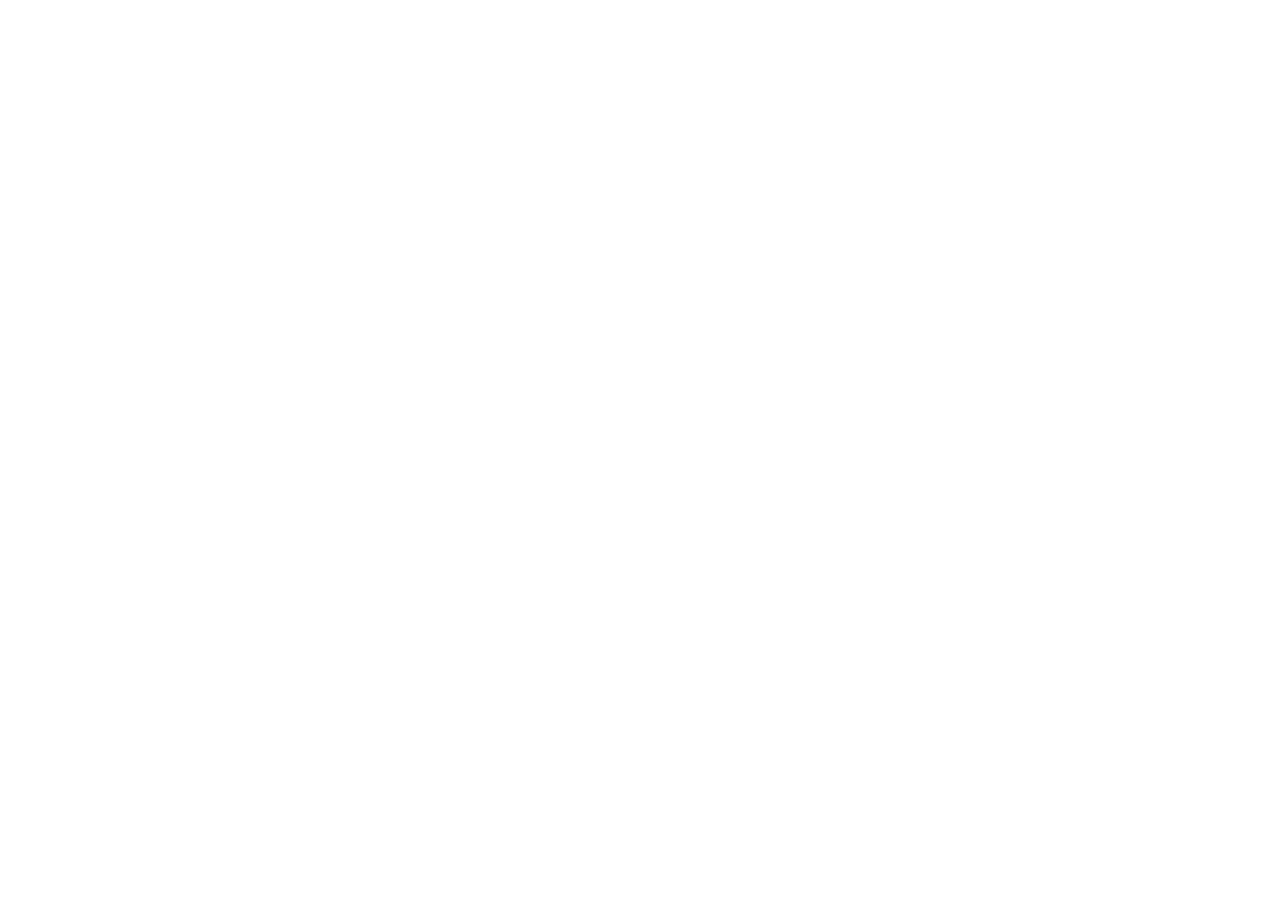
==== index.html @ 6273665b "Created index.html and edited README.md" ====
<!DOCTYPE html>
<html lang="en">
<head>
    <meta charset="UTF-8">
    <meta name="viewport" content="width=device-width, initial-scale=1.0">
    <title>Document</title>
</head>
<body>
    
</body>
</html>
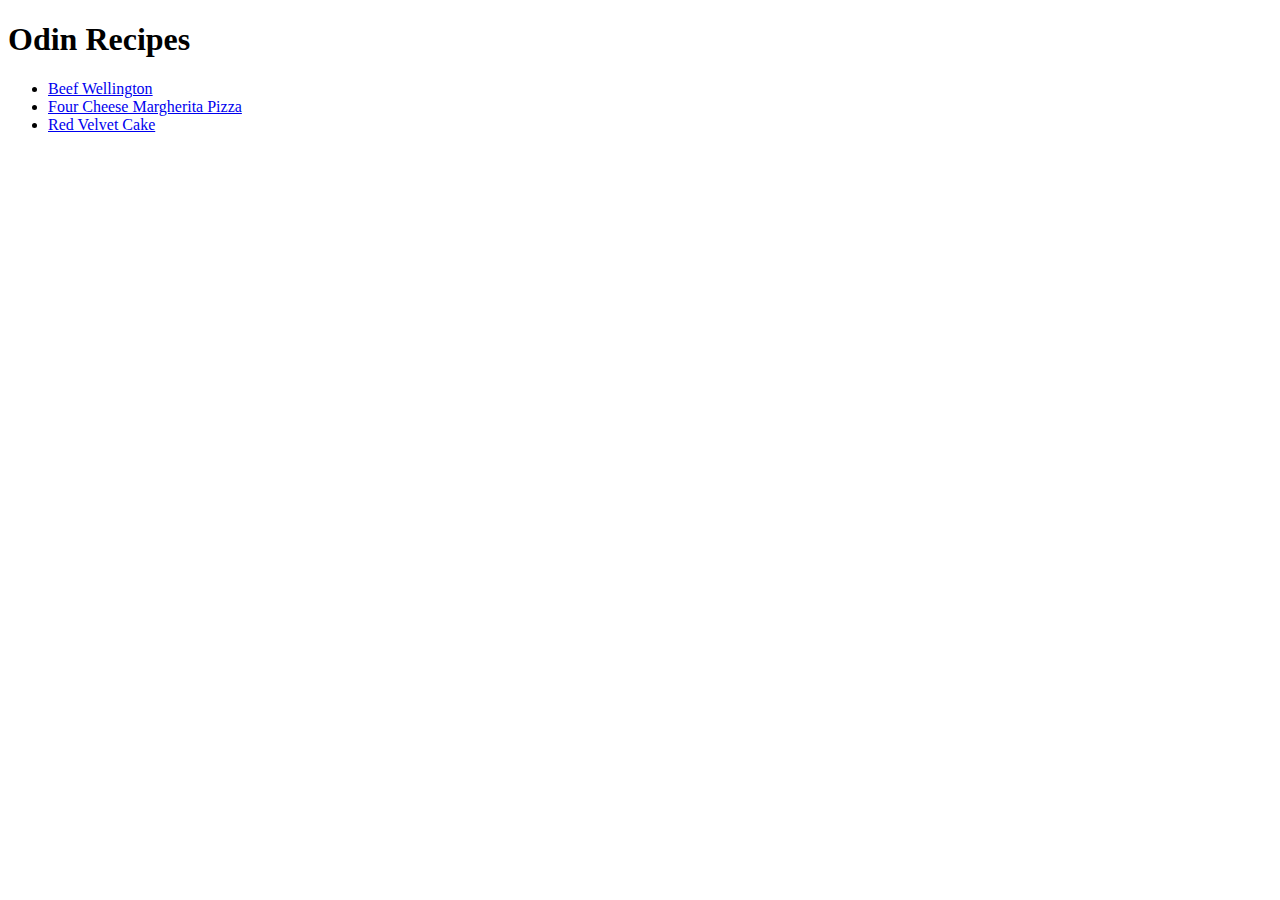
==== commit dd3216ae: "Reformated file structure with adding new folders" ====
--- a/index.html
+++ b/index.html
@@ -3,9 +3,14 @@
 <head>
     <meta charset="UTF-8">
     <meta name="viewport" content="width=device-width, initial-scale=1.0">
-    <title>Document</title>
+    <title>Odin Recipes</title>
 </head>
 <body>
-    
+    <h1>Odin Recipes</h1>
+    <ul>
+        <li><a href="./recipepages/beefwellington.html" target="_blank" rel="noopener noreferrer">Beef Wellington</a></li>
+        <li><a href="./recipepages/margheritapizza.html" target="_blank" rel="noopener noreferrer">Four Cheese Margherita Pizza</a></li>
+        <li><a href="./recipepages/redvelvetcake.html" target="_blank" rel="noopener noreferrer">Red Velvet Cake</a></li>
+    </ul>
 </body>
 </html>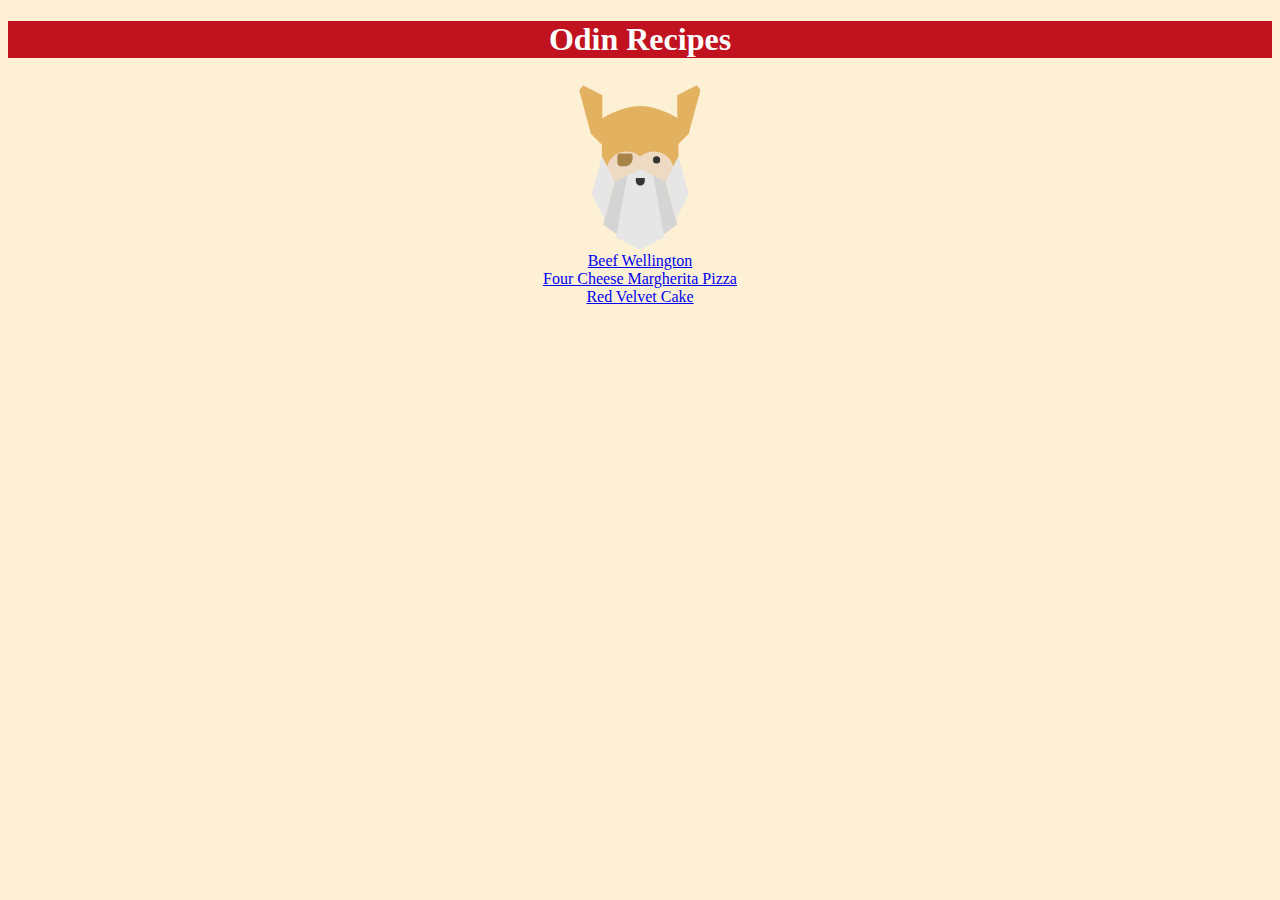
==== commit c0d1890f: "Created style.css to add style to all webpages" ====
--- a/index.html
+++ b/index.html
@@ -4,13 +4,13 @@
     <meta charset="UTF-8">
     <meta name="viewport" content="width=device-width, initial-scale=1.0">
     <title>Odin Recipes</title>
+    <link rel="stylesheet" href="style.css">
 </head>
 <body>
     <h1>Odin Recipes</h1>
-    <ul>
-        <li><a href="./recipepages/beefwellington.html" target="_blank" rel="noopener noreferrer">Beef Wellington</a></li>
-        <li><a href="./recipepages/margheritapizza.html" target="_blank" rel="noopener noreferrer">Four Cheese Margherita Pizza</a></li>
-        <li><a href="./recipepages/redvelvetcake.html" target="_blank" rel="noopener noreferrer">Red Velvet Cake</a></li>
-    </ul>
+    <img id="odin" src="./images/odin-icon.svg">
+    <a href="./recipepages/beefwellington.html" target="_blank" rel="noopener noreferrer">Beef Wellington</a>
+    <a href="./recipepages/margheritapizza.html" target="_blank" rel="noopener noreferrer">Four Cheese Margherita Pizza</a>
+    <a href="./recipepages/redvelvetcake.html" target="_blank" rel="noopener noreferrer">Red Velvet Cake</a>
 </body>
 </html>--- a/style.css
+++ b/style.css
@@ -0,0 +1,26 @@
+html {
+    background-color: #fdf0d5;
+}
+
+h1, a{
+    display: block;
+    text-align: center;
+}
+
+h1 {
+    background-color: #c1121f;
+    color: #fff;
+}
+
+img {
+    display: block;
+    margin-left: auto;
+    margin-right: auto;
+    border: 2px solid#c1121f;
+    border-radius: 20px; 
+}
+
+#odin {
+    width: 10%;
+    border: none;
+}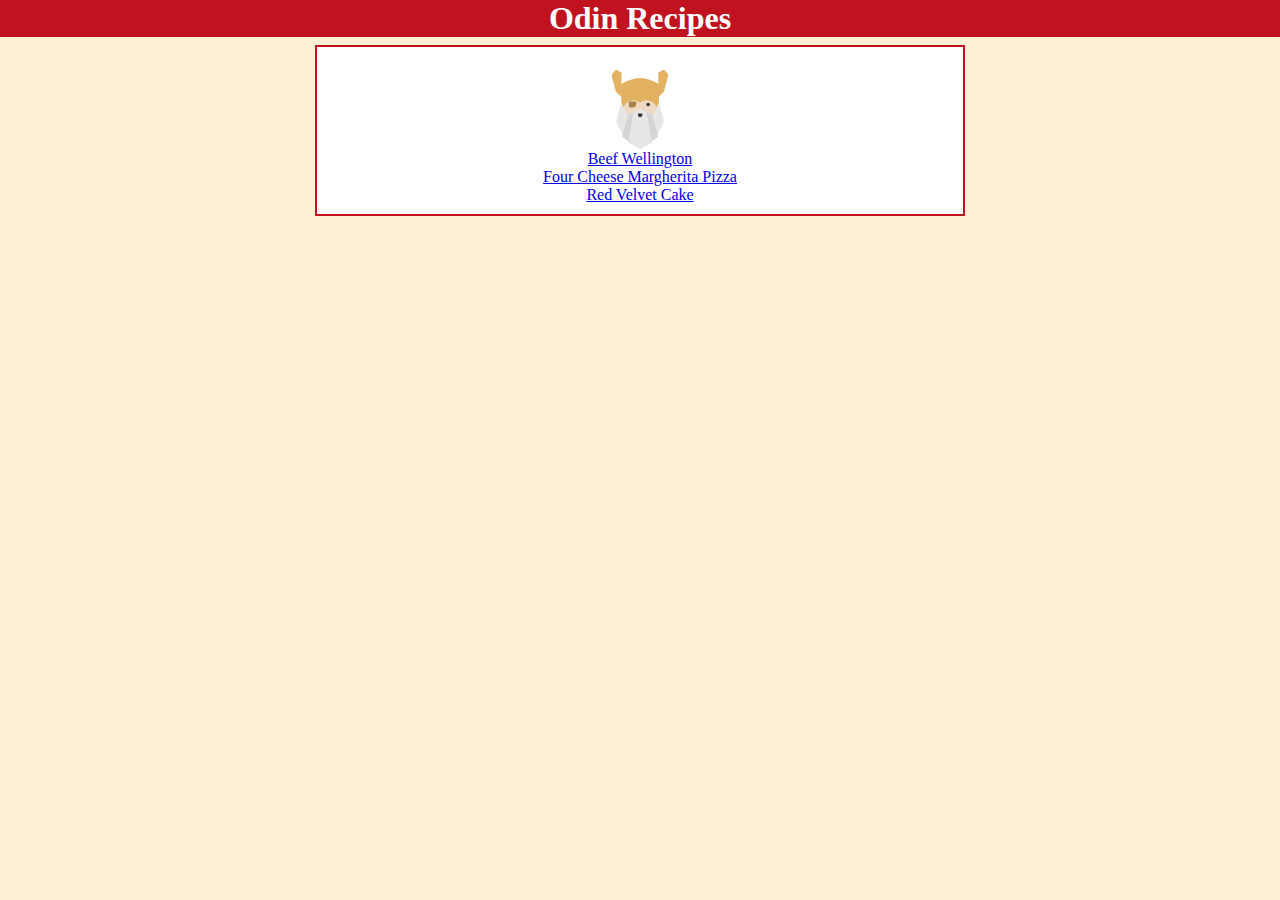
==== commit 57ff86ad: "Styled all pages" ====
--- a/index.html
+++ b/index.html
@@ -8,9 +8,11 @@
 </head>
 <body>
     <h1>Odin Recipes</h1>
-    <img id="odin" src="./images/odin-icon.svg">
-    <a href="./recipepages/beefwellington.html" target="_blank" rel="noopener noreferrer">Beef Wellington</a>
-    <a href="./recipepages/margheritapizza.html" target="_blank" rel="noopener noreferrer">Four Cheese Margherita Pizza</a>
-    <a href="./recipepages/redvelvetcake.html" target="_blank" rel="noopener noreferrer">Red Velvet Cake</a>
+    <div class="main_container">
+        <img id="odin" src="./images/odin-icon.svg">
+        <a href="./recipepages/beefwellington.html" target="_blank" rel="noopener noreferrer">Beef Wellington</a>
+        <a href="./recipepages/margheritapizza.html" target="_blank" rel="noopener noreferrer">Four Cheese Margherita Pizza</a>
+        <a href="./recipepages/redvelvetcake.html" target="_blank" rel="noopener noreferrer">Red Velvet Cake</a>
+    </div>
 </body>
 </html>--- a/style.css
+++ b/style.css
@@ -1,6 +1,12 @@
+* {
+    margin: 0;
+    box-sizing: border-box;
+}
+
 html {
     background-color: #fdf0d5;
 }
+
 
 h1, a{
     display: block;
@@ -12,12 +18,26 @@
     color: #fff;
 }
 
+.main_container {
+    width: 650px;
+    height: auto;
+    background-color: #fff;
+    margin: 8px auto;
+    padding: 10px;
+    border: 2px #c1121f solid;
+}
+
+#card {
+    width: 800px;
+}
+
 img {
     display: block;
     margin-left: auto;
     margin-right: auto;
     border: 2px solid#c1121f;
-    border-radius: 20px; 
+    border-radius: 20px;
+    margin-top: 8px; 
 }
 
 #odin {
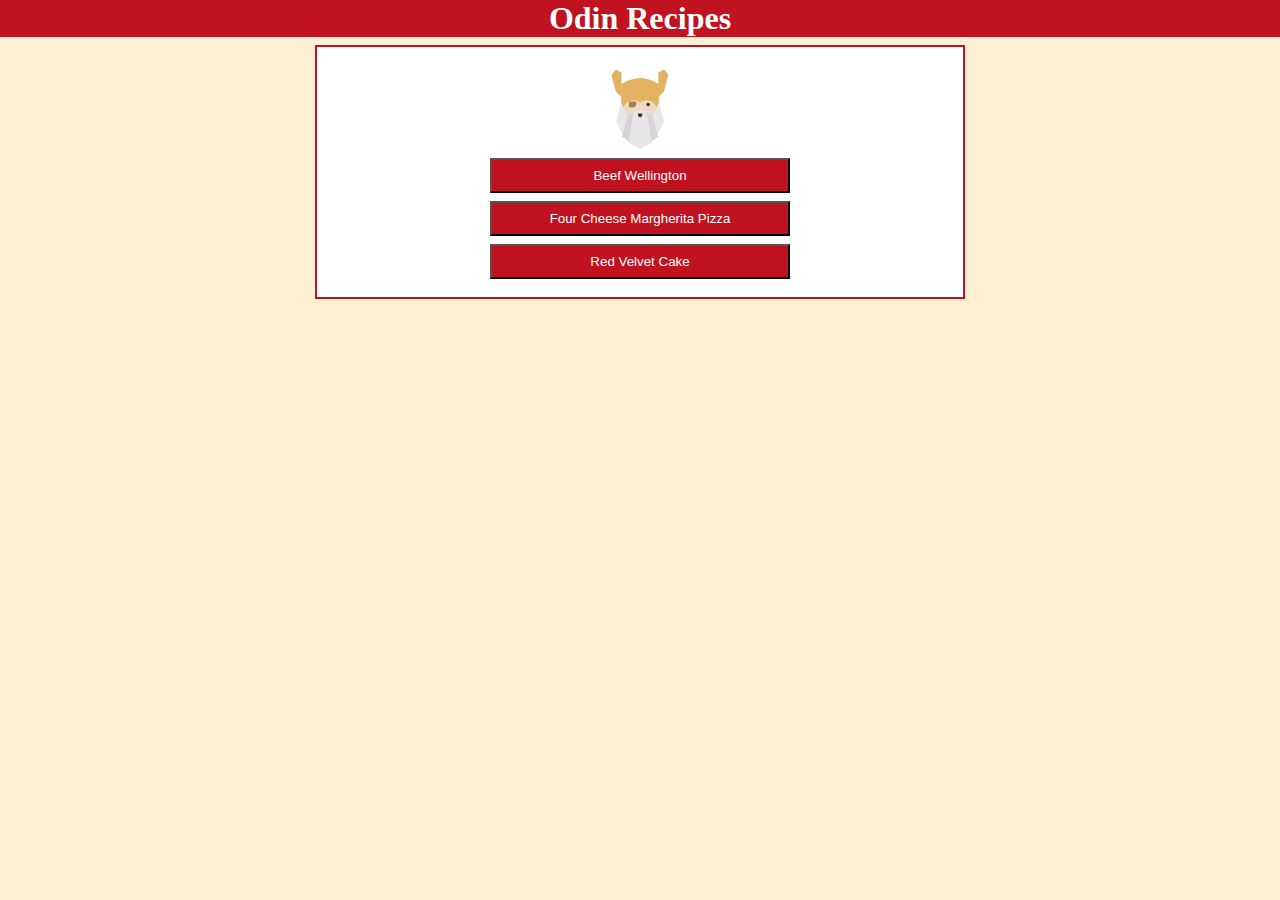
==== commit 7121c5b5: "Created buttons and styled anchor tags - style.css" ====
--- a/index.html
+++ b/index.html
@@ -10,9 +10,15 @@
     <h1>Odin Recipes</h1>
     <div class="main_container">
         <img id="odin" src="./images/odin-icon.svg">
-        <a href="./recipepages/beefwellington.html" target="_blank" rel="noopener noreferrer">Beef Wellington</a>
-        <a href="./recipepages/margheritapizza.html" target="_blank" rel="noopener noreferrer">Four Cheese Margherita Pizza</a>
-        <a href="./recipepages/redvelvetcake.html" target="_blank" rel="noopener noreferrer">Red Velvet Cake</a>
+        <button>
+            <a href="./recipepages/beefwellington.html" target="_blank" rel="noopener noreferrer">Beef Wellington</a>
+        </button>
+        <button>
+            <a href="./recipepages/margheritapizza.html" target="_blank" rel="noopener noreferrer">Four Cheese Margherita Pizza</a>
+        </button>
+        <button>
+            <a href="./recipepages/redvelvetcake.html" target="_blank" rel="noopener noreferrer">Red Velvet Cake</a>
+        </button>
     </div>
 </body>
 </html>--- a/style.css
+++ b/style.css
@@ -11,11 +11,27 @@
 h1, a{
     display: block;
     text-align: center;
+    color: #fff;
 }
 
 h1 {
     background-color: #c1121f;
-    color: #fff;
+}
+
+a {
+    text-decoration: none;
+}
+
+button {
+    width: 300px;
+    padding: 8px;
+    display: block;
+    margin: 8px auto 8px auto;
+    background-color: #c1121f;
+}
+
+button:hover {
+    background-color: #7bbbe2;
 }
 
 .main_container {
